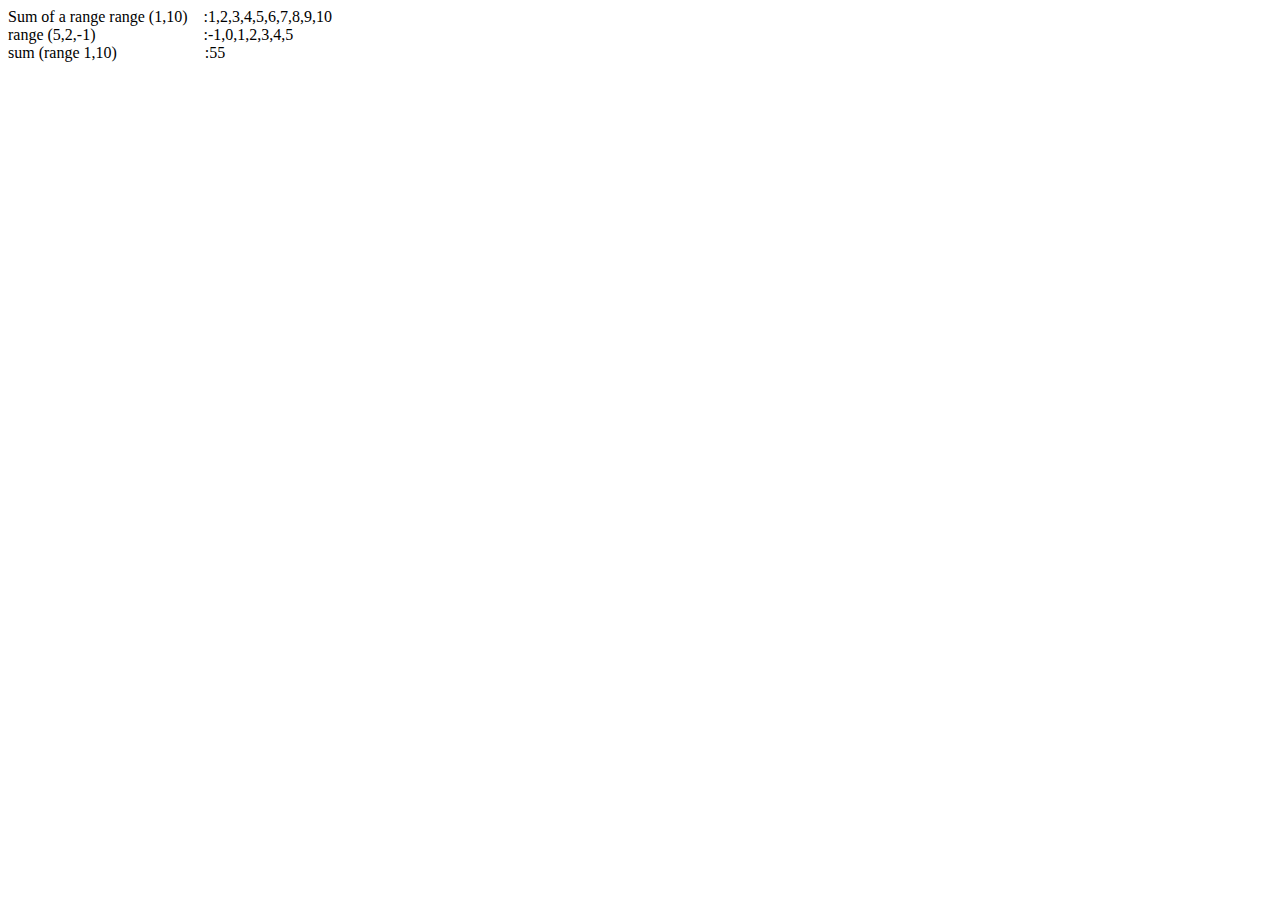
==== Section 2-Javascript/sum-of-a-range.html @ 2424b80b "Add files via upload" ====
<html>

<head> Sum of a range </head>

<body>
    <script>
        function range() {
            var array = [];
            var lower = Math.min.apply(null, arguments);
            var upper = Math.max.apply(null, arguments);

            for (var i = lower; i <= upper; i++) {
                array.push(i);
            }
            return array;
        }

        function sum(array) {
            return array.reduce((x, y) => x + y, 0);
        }
        document.write('range (1,10) \xa0\xa0 :' + range(1, 10) + '<br>');
        document.write('range (5,2,-1)  \xa0\xa0\xa0\xa0\xa0\xa0\xa0\xa0\xa0\xa0\xa0\xa0\xa0\xa0\xa0\xa0\xa0\xa0\xa0\xa0\xa0\xa0\xa0\xa0\xa0\xa0:' +
            range(5, 2, -1) + '<br>');
        document.write('sum (range 1,10)\xa0\xa0\xa0\xa0\xa0\xa0\xa0\xa0\xa0\xa0\xa0\xa0\xa0\xa0\xa0\xa0\xa0\xa0\xa0\xa0\xa0\xa0:' +
            sum(range(1, 10)) + '<br>');
    </script>

</body>

</html>
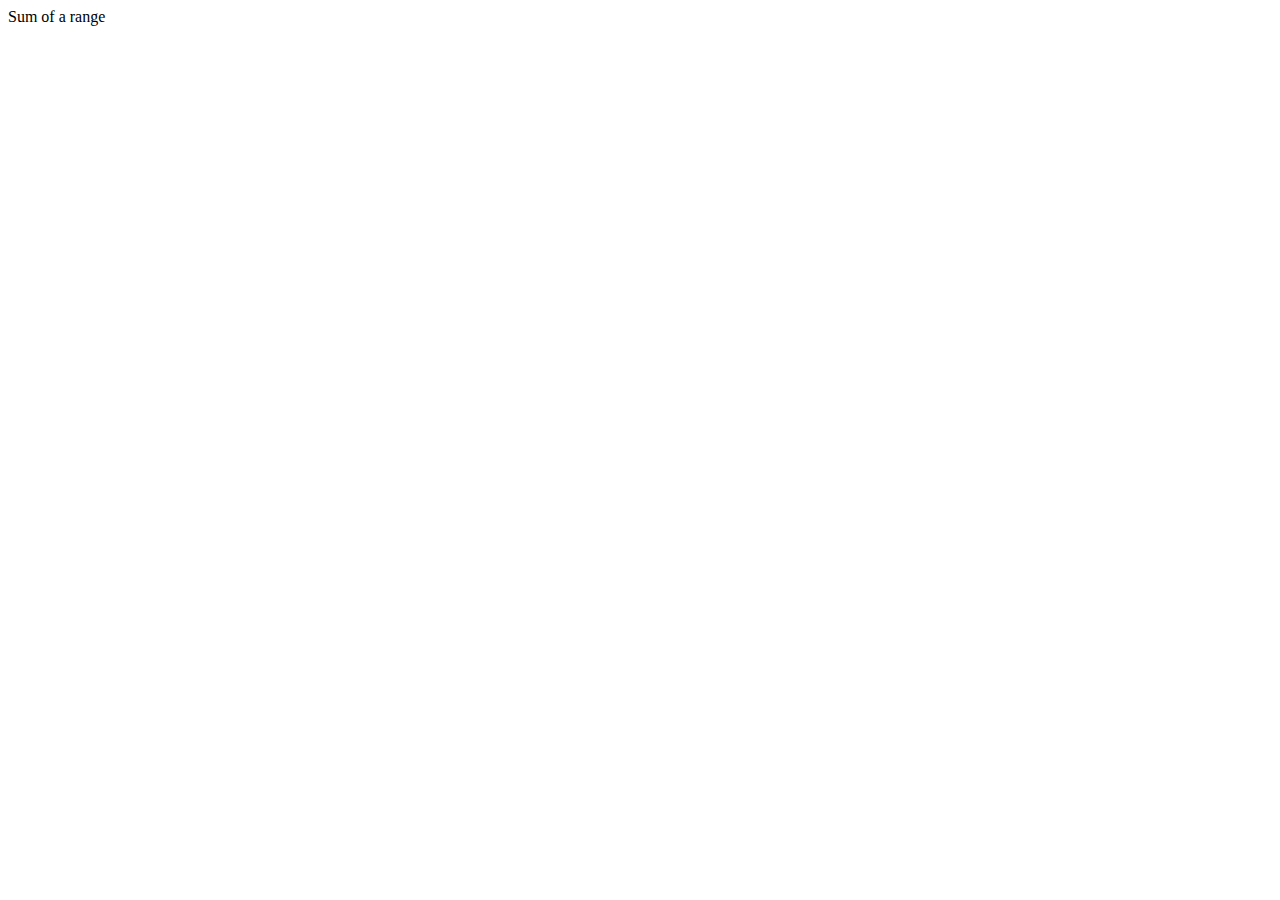
==== commit 1b5984ce: "Add files via upload" ====
--- a/Section 2-Javascript/sum-of-a-range.html
+++ b/Section 2-Javascript/sum-of-a-range.html
@@ -4,25 +4,31 @@
 
 <body>
     <script>
-        function range() {
-            var array = [];
-            var lower = Math.min.apply(null, arguments);
-            var upper = Math.max.apply(null, arguments);
-
-            for (var i = lower; i <= upper; i++) {
-                array.push(i);
+        function range(start, stop, step) {
+            var a = [];
+            var step = step || 1;
+            if (start < stop) {
+                for (var i = start; i <= stop; i += step) {
+                    a.push(i);
+                }
+            } else {
+                for (var i = start; i >= stop; i += step) {
+                    a.push(i);
+                }
             }
-            return array;
+            return a;
         }
 
         function sum(array) {
-            return array.reduce((x, y) => x + y, 0);
+            var re = 0;
+            for (var i = 0; i < array.length; i++) {
+                re += array[i];
+            }
+            return re;
         }
-        document.write('range (1,10) \xa0\xa0 :' + range(1, 10) + '<br>');
-        document.write('range (5,2,-1)  \xa0\xa0\xa0\xa0\xa0\xa0\xa0\xa0\xa0\xa0\xa0\xa0\xa0\xa0\xa0\xa0\xa0\xa0\xa0\xa0\xa0\xa0\xa0\xa0\xa0\xa0:' +
-            range(5, 2, -1) + '<br>');
-        document.write('sum (range 1,10)\xa0\xa0\xa0\xa0\xa0\xa0\xa0\xa0\xa0\xa0\xa0\xa0\xa0\xa0\xa0\xa0\xa0\xa0\xa0\xa0\xa0\xa0:' +
-            sum(range(1, 10)) + '<br>');
+        console.log('range (1,10) :' + range(1, 10));
+        console.log('range (5,2,-1) :' + range(5, 2, -1));
+        console.log('sum (range 1,10):' + sum(range(1, 10)));
     </script>
 
 </body>
